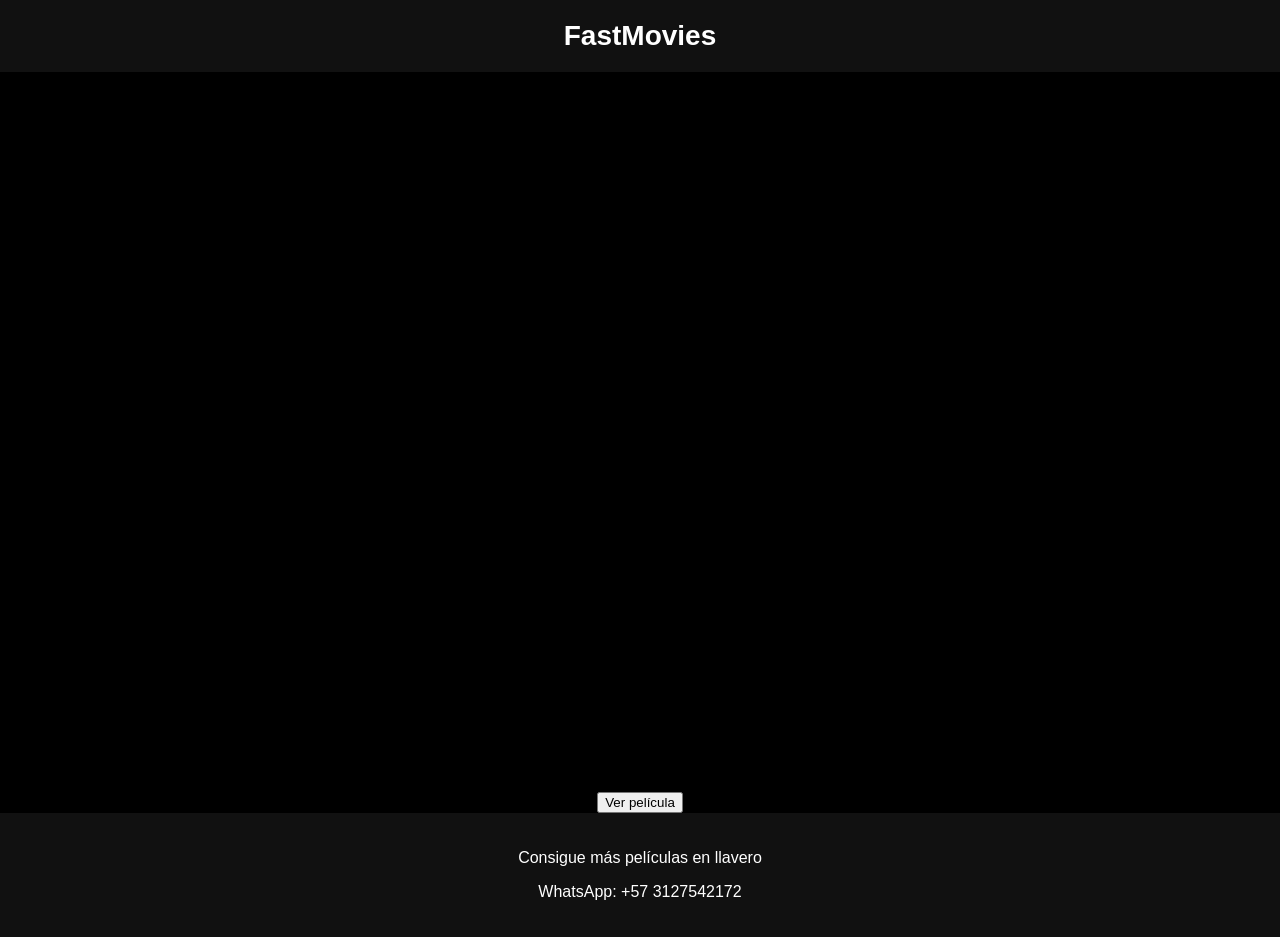
==== ver.html @ b18d15fd "Update ver.html" ====
<!DOCTYPE html>
<html>

<head>
<meta name="viewport" content="width=device-width, initial-scale=1">
<title>FastMovies</title>
<link rel="stylesheet" href="estilos.css">
</head>

<body>

<header>
FastMovies
</header>

<div class="video-container">
<iframe id="player" width="100%" height="500" allowfullscreen></iframe>
</div>

<div class="boton-container">
<button class="boton-rojo" onclick="verPelicula()">Ver película</button>
</div>

<footer>
<p>Consigue más películas en llavero</p>
<p>WhatsApp: +57 3127542172</p>
</footer>

<script src="script.js"></script>

</body>
</html>
---- estilos.css ----
body{

margin:0;
background:black;
color:white;
font-family:Arial;
text-align:center;

}

header{

background:#111;
padding:20px;
font-size:28px;
font-weight:bold;

}

.video-container{

position:relative;
width:100%;
height:80vh;

}

iframe{

width:100%;
height:100%;
border:none;

}

#playButton{

position:absolute;
top:50%;
left:50%;
transform:translate(-50%,-50%);

background:red;
color:white;
border:none;
padding:20px 40px;
font-size:24px;
border-radius:10px;
cursor:pointer;

z-index:10;

}

footer{

background:#111;
padding:20px;

}
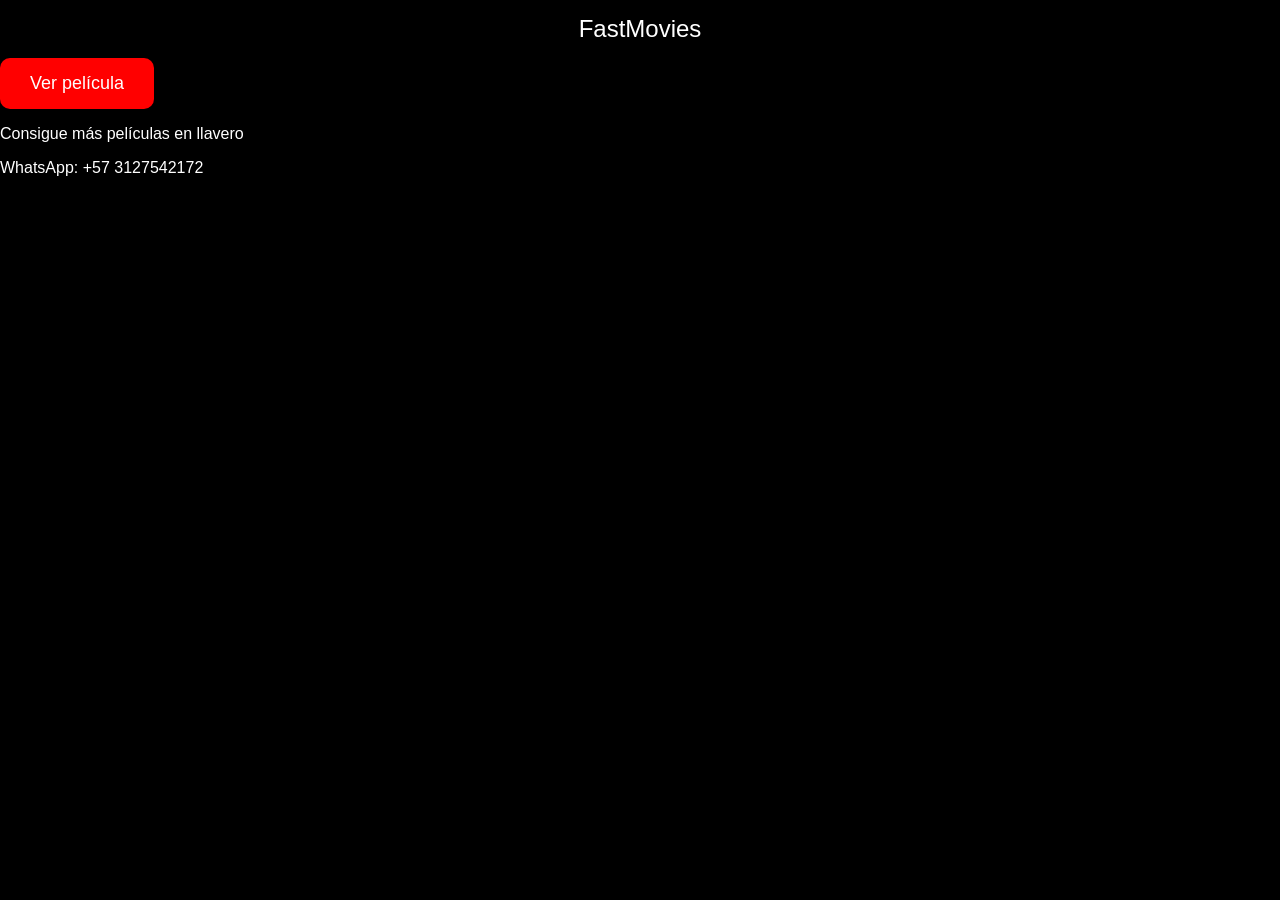
==== commit 1cf8b079: "Update ver.html" ====
--- a/ver.html
+++ b/ver.html
@@ -13,12 +13,12 @@
 FastMovies
 </header>
 
-<div class="video-container">
-<iframe id="player" width="100%" height="500" allowfullscreen></iframe>
+<div class="pantalla-inicio" id="inicio">
+<button class="boton-rojo" onclick="verPelicula()">Ver película</button>
 </div>
 
-<div class="boton-container">
-<button class="boton-rojo" onclick="verPelicula()">Ver película</button>
+<div class="video-container" id="video" style="display:none;">
+<iframe id="player" width="100%" height="500" allowfullscreen></iframe>
 </div>
 
 <footer>
--- a/estilos.css
+++ b/estilos.css
@@ -1,60 +1,32 @@
-body{
-
-margin:0;
-background:black;
-color:white;
-font-family:Arial;
-text-align:center;
-
+body {
+  background-color: black;
+  color: white;
+  font-family: Arial;
+  margin: 0;
 }
 
-header{
-
-background:#111;
-padding:20px;
-font-size:28px;
-font-weight:bold;
-
+header {
+  background-color: black;
+  color: white;
+  text-align: center;
+  padding: 15px;
+  font-size: 24px;
 }
 
-.video-container{
-
-position:relative;
-width:100%;
-height:80vh;
-
+.video-container {
+  width: 100%;
 }
 
-iframe{
-
-width:100%;
-height:100%;
-border:none;
-
+.boton-container {
+  text-align: center;
+  margin: 20px;
 }
 
-#playButton{
-
-position:absolute;
-top:50%;
-left:50%;
-transform:translate(-50%,-50%);
-
-background:red;
-color:white;
-border:none;
-padding:20px 40px;
-font-size:24px;
-border-radius:10px;
-cursor:pointer;
-
-z-index:10;
-
+.boton-rojo {
+  background-color: red;
+  color: white;
+  padding: 15px 30px;
+  font-size: 18px;
+  border: none;
+  border-radius: 10px;
 }
-
-footer{
-
-background:#111;
-padding:20px;
-
-}
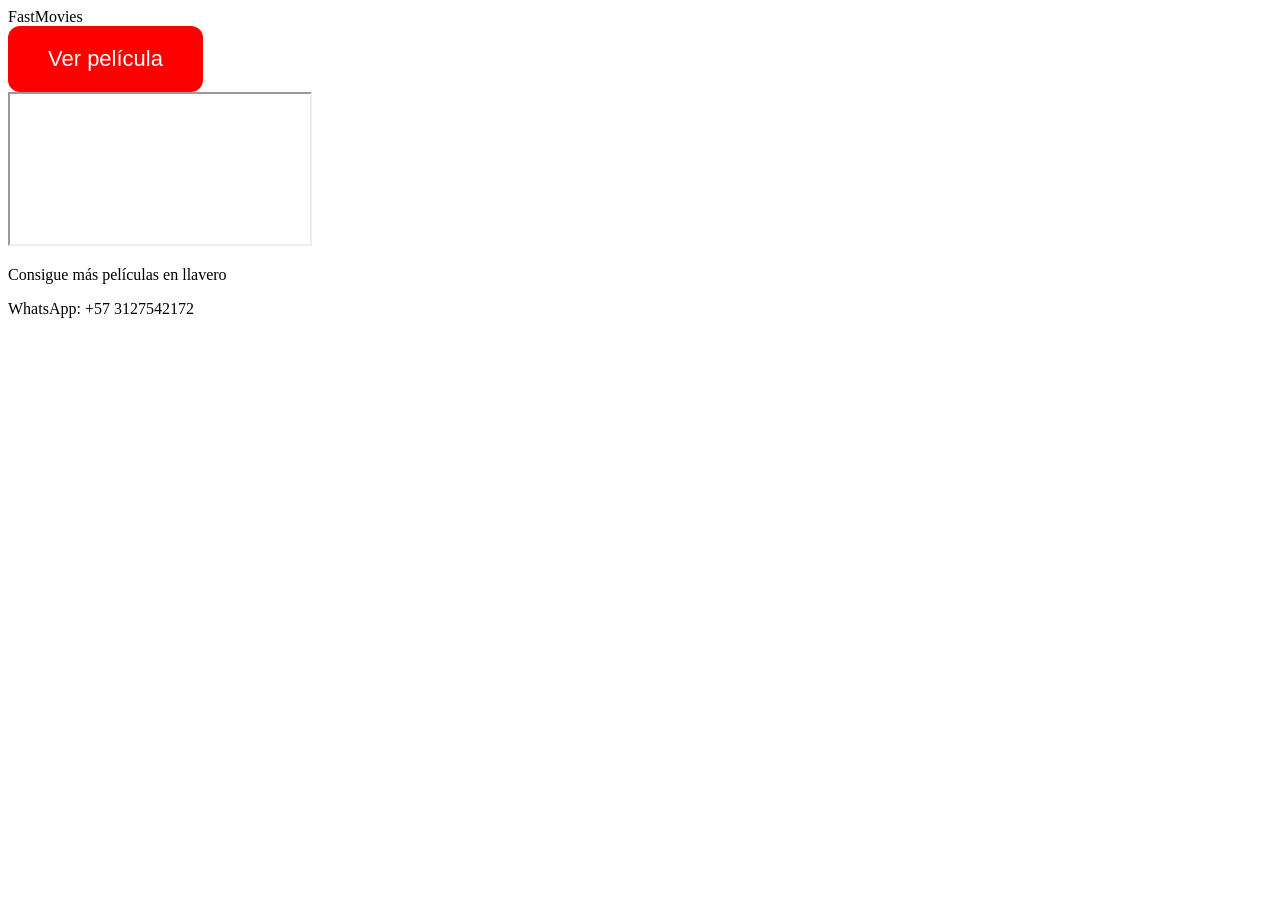
==== commit 7c4a79ce: "Update ver.html" ====
--- a/ver.html
+++ b/ver.html
@@ -13,12 +13,12 @@
 FastMovies
 </header>
 
-<div class="pantalla-inicio" id="inicio">
+<div id="inicio" class="pantalla-inicio">
 <button class="boton-rojo" onclick="verPelicula()">Ver película</button>
 </div>
 
-<div class="video-container" id="video" style="display:none;">
-<iframe id="player" width="100%" height="500" allowfullscreen></iframe>
+<div id="video" class="video-container">
+<iframe id="player" allowfullscreen></iframe>
 </div>
 
 <footer>
--- a/estilos.css
+++ b/estilos.css
@@ -1,32 +1,15 @@
-body {
-  background-color: black;
-  color: white;
-  font-family: Arial;
-  margin: 0;
-}
-
-header {
-  background-color: black;
-  color: white;
-  text-align: center;
-  padding: 15px;
-  font-size: 24px;
-}
-
-.video-container {
-  width: 100%;
-}
-
-.boton-container {
-  text-align: center;
-  margin: 20px;
+pantalla-inicio {
+  height: 70vh;
+  display: flex;
+  justify-content: center;
+  align-items: center;
 }
 
 .boton-rojo {
   background-color: red;
   color: white;
-  padding: 15px 30px;
-  font-size: 18px;
+  padding: 20px 40px;
+  font-size: 22px;
   border: none;
-  border-radius: 10px;
+  border-radius: 12px;
 }
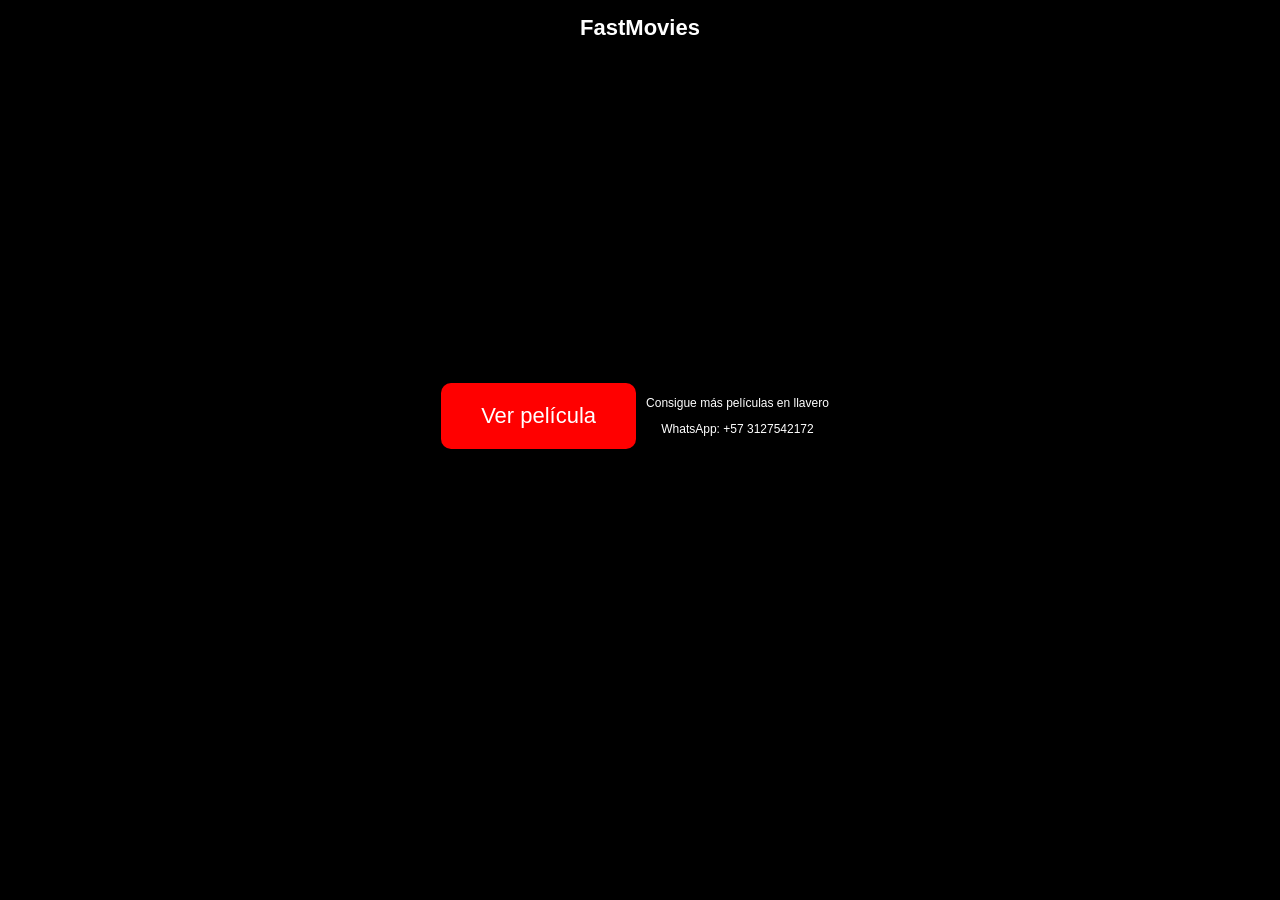
==== commit c0c1dc63: "Update ver.html" ====
--- a/ver.html
+++ b/ver.html
@@ -14,9 +14,10 @@
 </header>
 
 <div id="inicio" class="pantalla-inicio">
-<button class="boton-rojo" onclick="verPelicula()">Ver película</button>
-</div>
 
+<button class="boton-rojo" onclick="verPelicula(); girarPantalla();">
+Ver película
+</button>
 <div id="video" class="video-container">
 <iframe id="player" allowfullscreen></iframe>
 </div>
--- a/estilos.css
+++ b/estilos.css
@@ -1,5 +1,20 @@
-pantalla-inicio {
-  height: 70vh;
+body {
+  margin: 0;
+  background-color: black;
+  color: white;
+  font-family: Arial;
+  text-align: center;
+}
+
+header {
+  background-color: black;
+  padding: 15px;
+  font-size: 22px;
+  font-weight: bold;
+}
+
+.pantalla-inicio {
+  height: 80vh;
   display: flex;
   justify-content: center;
   align-items: center;
@@ -11,5 +26,21 @@
   padding: 20px 40px;
   font-size: 22px;
   border: none;
-  border-radius: 12px;
+  border-radius: 10px;
 }
+
+.video-container {
+  display: none;
+}
+
+iframe {
+  width: 100%;
+  height: 80vh;
+  border: none;
+}
+
+footer {
+  background-color: black;
+  padding: 10px;
+  font-size: 12px;
+}
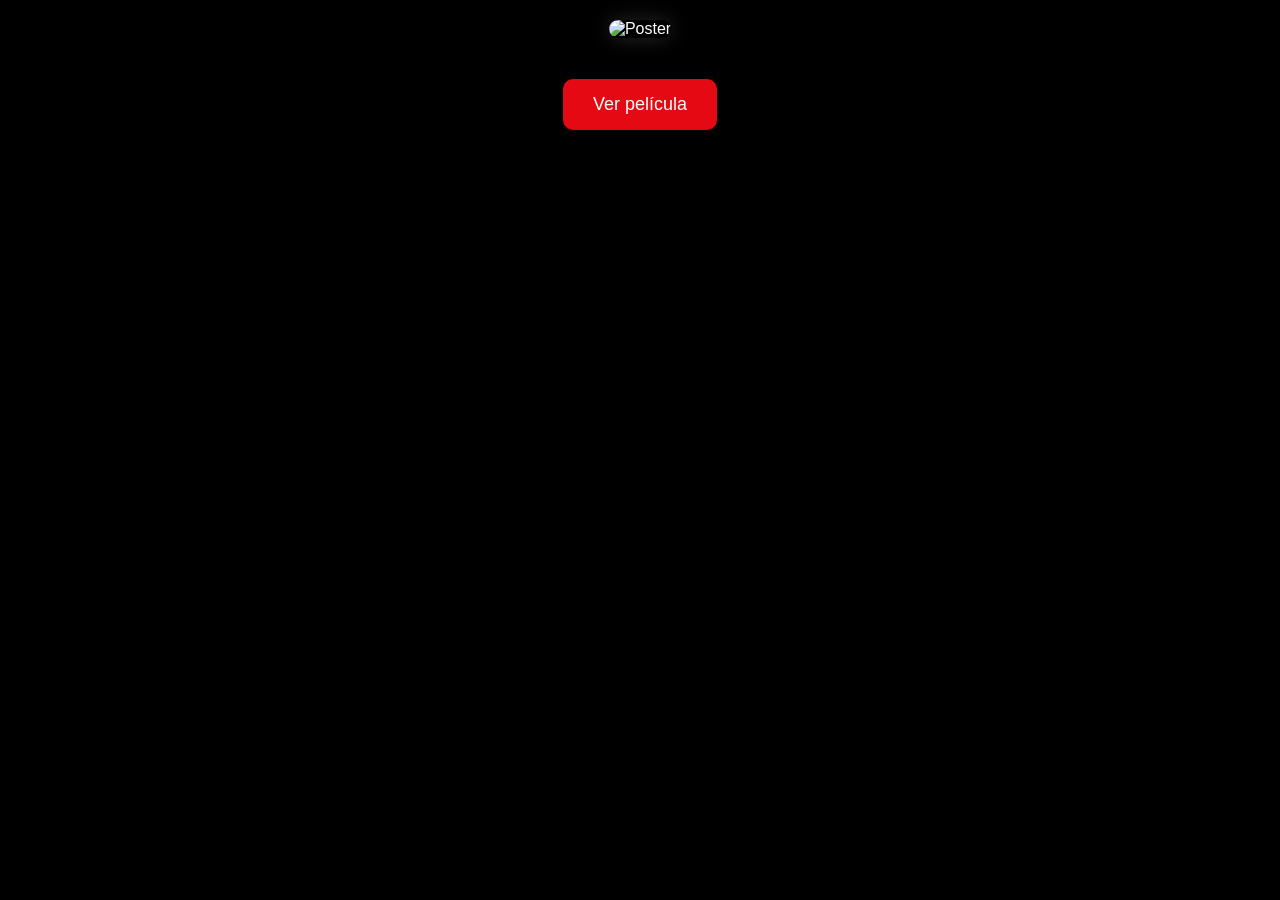
==== commit 9b01ff41: "Update ver.html" ====
--- a/ver.html
+++ b/ver.html
@@ -1,33 +1,37 @@
 <!DOCTYPE html>
-<html>
+<html lang="es">
 
 <head>
-<meta name="viewport" content="width=device-width, initial-scale=1">
-<title>FastMovies</title>
-<link rel="stylesheet" href="estilos.css">
+  <meta charset="UTF-8">
+  <meta name="viewport" content="width=device-width, initial-scale=1.0">
+  <title>FastMovies</title>
+
+  <link rel="stylesheet" href="estilos.css">
 </head>
 
 <body>
 
-<header>
-FastMovies
-</header>
+  <div id="contenedor">
 
-<div id="inicio" class="pantalla-inicio">
+    <img id="poster" class="poster" src="" alt="Poster">
 
-<button class="boton-rojo" onclick="verPelicula(); girarPantalla();">
-Ver película
-</button>
-<div id="video" class="video-container">
-<iframe id="player" allowfullscreen></iframe>
-</div>
+    <h1 id="titulo"></h1>
 
-<footer>
-<p>Consigue más películas en llavero</p>
-<p>WhatsApp: +57 3127542172</p>
-</footer>
+    <p id="info"></p>
 
-<script src="script.js"></script>
+    <p id="sinopsis"></p>
+
+    <button class="boton-rojo" onclick="verPelicula()">
+      Ver película
+    </button>
+
+    <div id="video" class="video-container">
+      <iframe id="player" allowfullscreen></iframe>
+    </div>
+
+  </div>
+
+  <script src="script.js"></script>
 
 </body>
 </html>
--- a/estilos.css
+++ b/estilos.css
@@ -1,46 +1,54 @@
-body {
-  margin: 0;
-  background-color: black;
-  color: white;
-  font-family: Arial;
-  text-align: center;
+body{
+  margin:0;
+  padding:20px;
+  background:#000;
+  color:white;
+  font-family:Arial, sans-serif;
+  text-align:center;
 }
 
-header {
-  background-color: black;
-  padding: 15px;
-  font-size: 22px;
-  font-weight: bold;
+#contenedor{
+  max-width:500px;
+  margin:auto;
 }
 
-.pantalla-inicio {
-  height: 80vh;
-  display: flex;
-  justify-content: center;
-  align-items: center;
+.poster{
+  width:100%;
+  border-radius:15px;
+  box-shadow:0 0 20px rgba(255,255,255,0.15);
 }
 
-.boton-rojo {
-  background-color: red;
-  color: white;
-  padding: 20px 40px;
-  font-size: 22px;
-  border: none;
-  border-radius: 10px;
+#titulo{
+  margin-top:20px;
 }
 
-.video-container {
-  display: none;
+#info{
+  color:#bbb;
 }
 
-iframe {
-  width: 100%;
-  height: 80vh;
-  border: none;
+#sinopsis{
+  line-height:1.6;
 }
 
-footer {
-  background-color: black;
-  padding: 10px;
-  font-size: 12px;
+.boton-rojo{
+  background:#e50914;
+  color:white;
+  border:none;
+  padding:15px 30px;
+  font-size:18px;
+  border-radius:10px;
+  cursor:pointer;
+  margin-top:20px;
 }
+
+.video-container{
+  display:none;
+  margin-top:20px;
+}
+
+iframe{
+  width:100%;
+  height:70vh;
+  border:none;
+  border-radius:10px;
+}
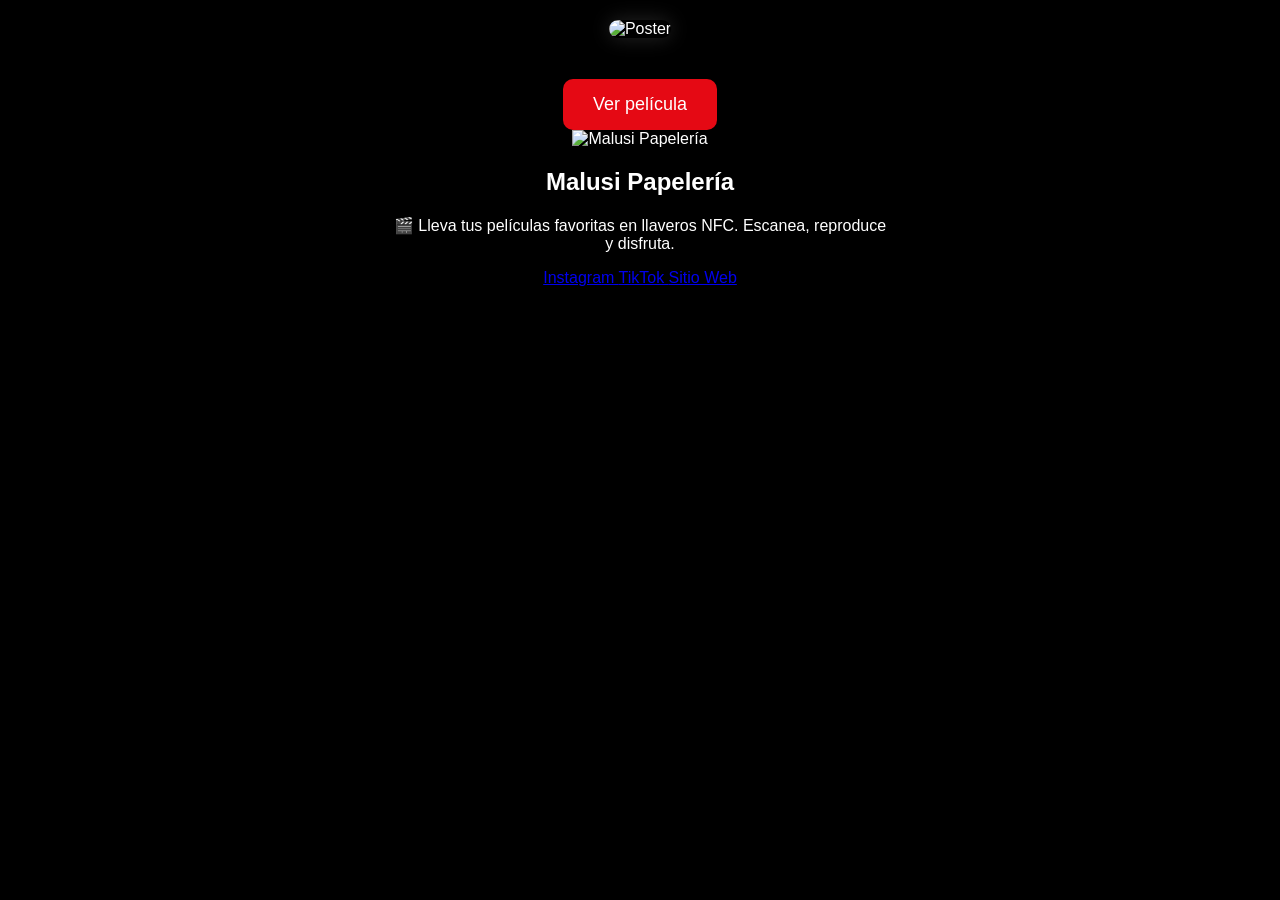
==== commit 127b68d7: "Update ver.html" ====
--- a/ver.html
+++ b/ver.html
@@ -28,7 +28,39 @@
     <div id="video" class="video-container">
       <iframe id="player" allowfullscreen></iframe>
     </div>
+<div class="malusi-card">
 
+  <img src="img/malusi.jpeg" alt="Malusi Papelería" class="malusi-logo">
+
+  <h2>Malusi Papelería</h2>
+
+  <p>
+    <p>
+  🎬 Lleva tus películas favoritas en llaveros NFC.
+  Escanea, reproduce y disfruta.
+</p>
+  </p>
+
+  <div class="redes">
+
+    <a href="https://www.instagram.com/malusipapeleria"
+       target="_blank">
+       Instagram
+    </a>
+
+    <a href="https://www.tiktok.com/@malusipapeleria"
+       target="_blank">
+       TikTok
+    </a>
+
+    <a href="https://malusipapeleria.col.com.co/"
+       target="_blank">
+       Sitio Web
+    </a>
+
+  </div>
+
+</div>
   </div>
 
   <script src="script.js"></script>
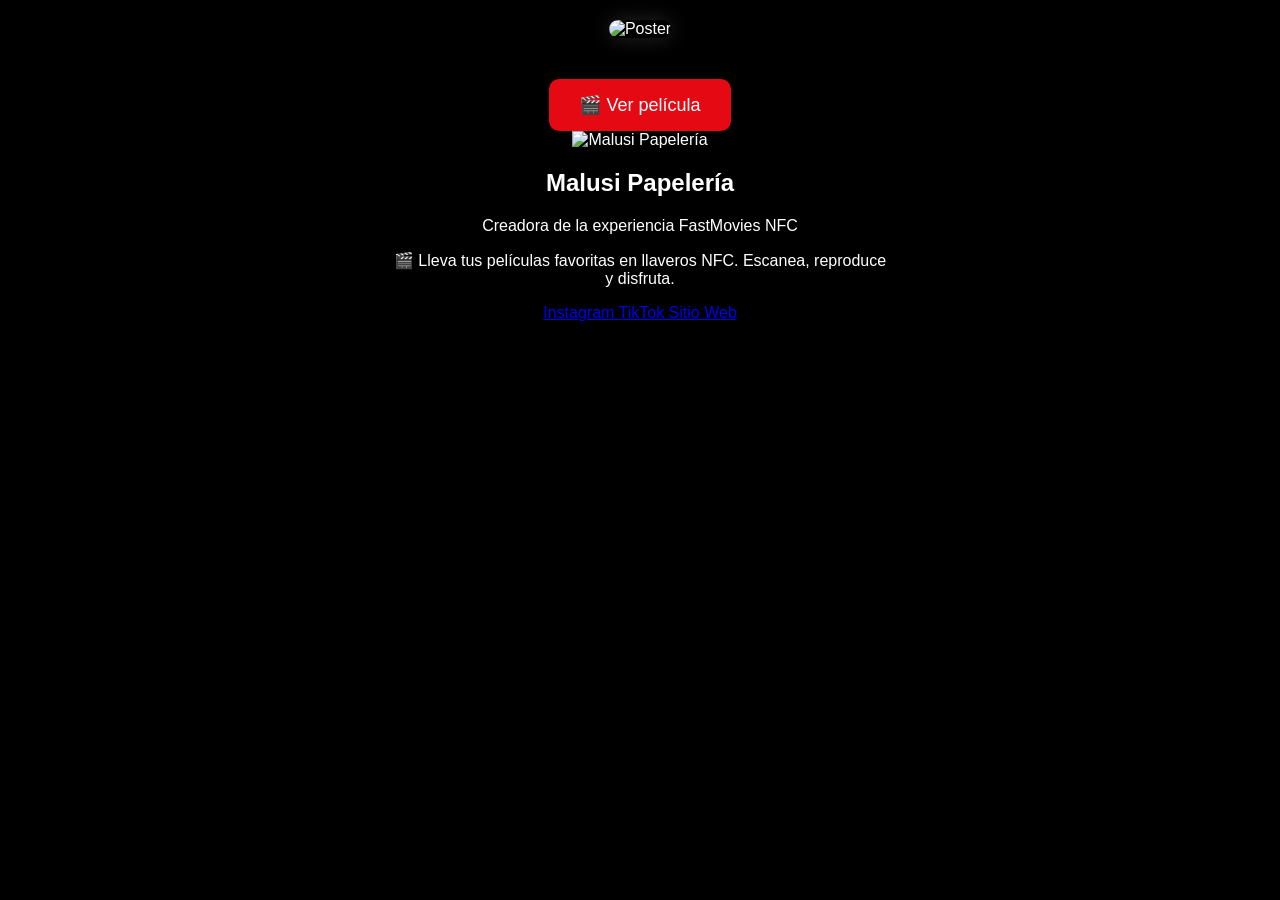
==== commit b3a00dba: "Update ver.html" ====
--- a/ver.html
+++ b/ver.html
@@ -4,6 +4,7 @@
 <head>
   <meta charset="UTF-8">
   <meta name="viewport" content="width=device-width, initial-scale=1.0">
+
   <title>FastMovies</title>
 
   <link rel="stylesheet" href="estilos.css">
@@ -22,48 +23,59 @@
     <p id="sinopsis"></p>
 
     <button class="boton-rojo" onclick="verPelicula()">
-      Ver película
+      🎬 Ver película
     </button>
 
     <div id="video" class="video-container">
       <iframe id="player" allowfullscreen></iframe>
     </div>
-<div class="malusi-card">
 
-  <img src="img/malusi.jpeg" alt="Malusi Papelería" class="malusi-logo">
+    <div class="malusi-card">
 
-  <h2>Malusi Papelería</h2>
+      <img
+        src="img/malusi.jpeg"
+        alt="Malusi Papelería"
+        class="malusi-logo">
 
-  <p>
-    <p>
-  🎬 Lleva tus películas favoritas en llaveros NFC.
-  Escanea, reproduce y disfruta.
-</p>
-  </p>
+      <h2>Malusi Papelería</h2>
 
-  <div class="redes">
+      <p class="subtitulo-malusi">
+        Creadora de la experiencia FastMovies NFC
+      </p>
 
-    <a href="https://www.instagram.com/malusipapeleria"
-       target="_blank">
-       Instagram
-    </a>
+      <p>
+        🎬 Lleva tus películas favoritas en llaveros NFC.
+        Escanea, reproduce y disfruta.
+      </p>
 
-    <a href="https://www.tiktok.com/@malusipapeleria"
-       target="_blank">
-       TikTok
-    </a>
+      <div class="redes">
 
-    <a href="https://malusipapeleria.col.com.co/"
-       target="_blank">
-       Sitio Web
-    </a>
+        <a href="https://www.instagram.com/malusipapeleria"
+          target="_blank"
+          rel="noopener noreferrer">
+          Instagram
+        </a>
 
-  </div>
+        <a href="https://www.tiktok.com/@malusipapeleria"
+          target="_blank"
+          rel="noopener noreferrer">
+          TikTok
+        </a>
 
-</div>
+        <a href="https://malusipapeleria.col.com.co/"
+          target="_blank"
+          rel="noopener noreferrer">
+          Sitio Web
+        </a>
+
+      </div>
+
+    </div>
+
   </div>
 
   <script src="script.js"></script>
 
 </body>
+
 </html>
